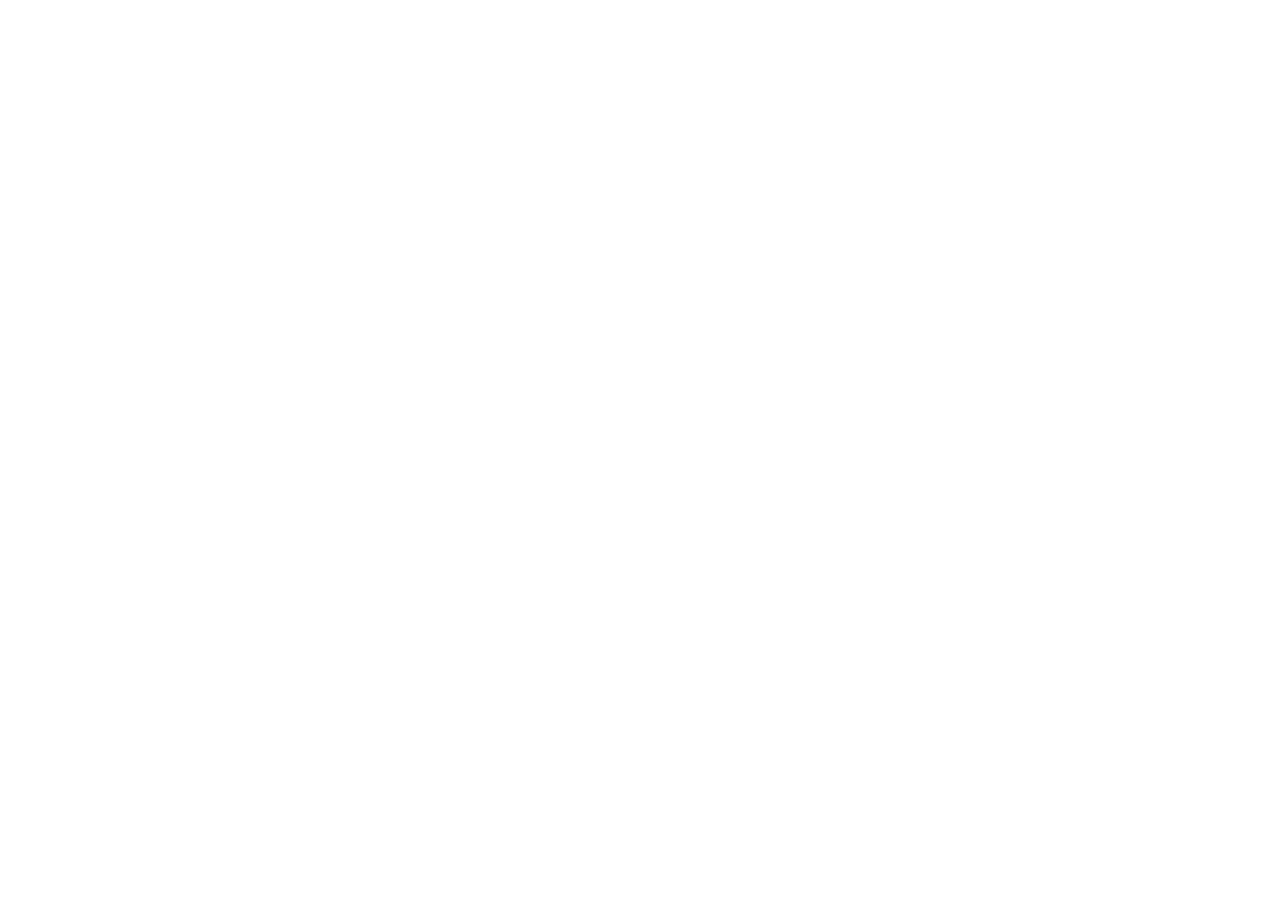
==== html-assignment/index.html @ 563dbcd8 "creates index.html file" ====
<!DOCTYPE html>
<html lang="en">
<head>
    <meta charset="UTF-8">
    <meta http-equiv="X-UA-Compatible" content="IE=edge">
    <meta name="viewport" content="width=device-width, initial-scale=1.0">
    <title>HTML Assignment</title>
</head>
<body>
    
</body>
</html>
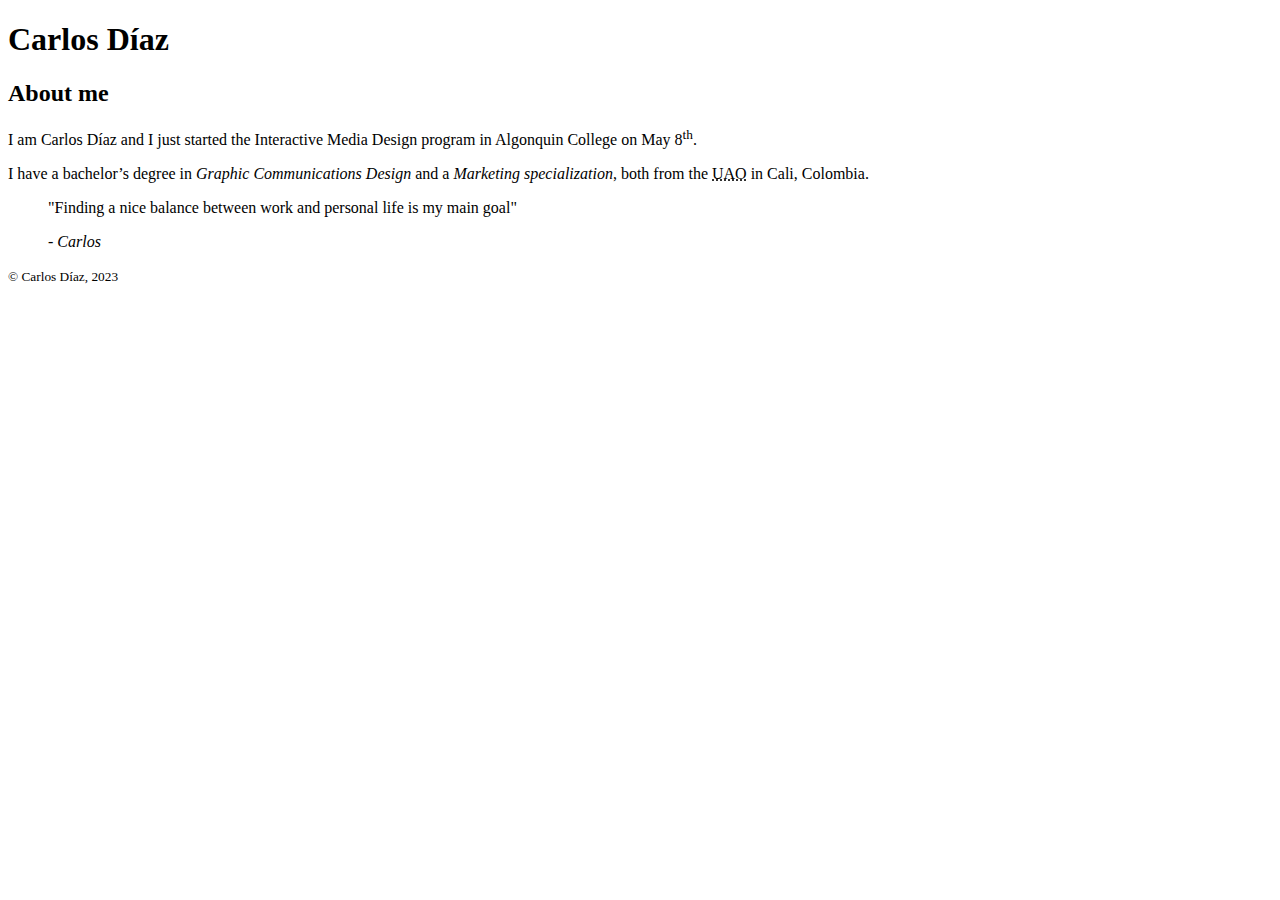
==== commit a2d9a7c2: "creates a profile for carlos diaz" ====
--- a/html-assignment/index.html
+++ b/html-assignment/index.html
@@ -6,7 +6,24 @@
     <meta name="viewport" content="width=device-width, initial-scale=1.0">
     <title>HTML Assignment</title>
 </head>
-<body>
-    
-</body>
+    <body>
+        <h1>Carlos Díaz</h1>
+
+            <article>
+                <h2>About me</h2>
+                <p>I am Carlos Díaz and I just started the Interactive Media Design program in Algonquin College on May 8<sup>th</sup>.</p>
+                
+                <p>I have a bachelor’s degree in <em>Graphic Communications Design</em> and a <em>Marketing specialization</em>, both from the <abbr title="Universidad Autónoma de Occidente">UAO</abbr> in Cali, Colombia.</p>
+
+                <blockquote>
+                <p>"Finding a nice balance between work and personal life is my main goal"</p>
+                <cite>- Carlos</cite>
+                </blockquote>
+            </article>
+
+            <footer>
+                <small>&copy; Carlos Díaz, 2023</small>
+            </footer>
+
+        </body>
 </html>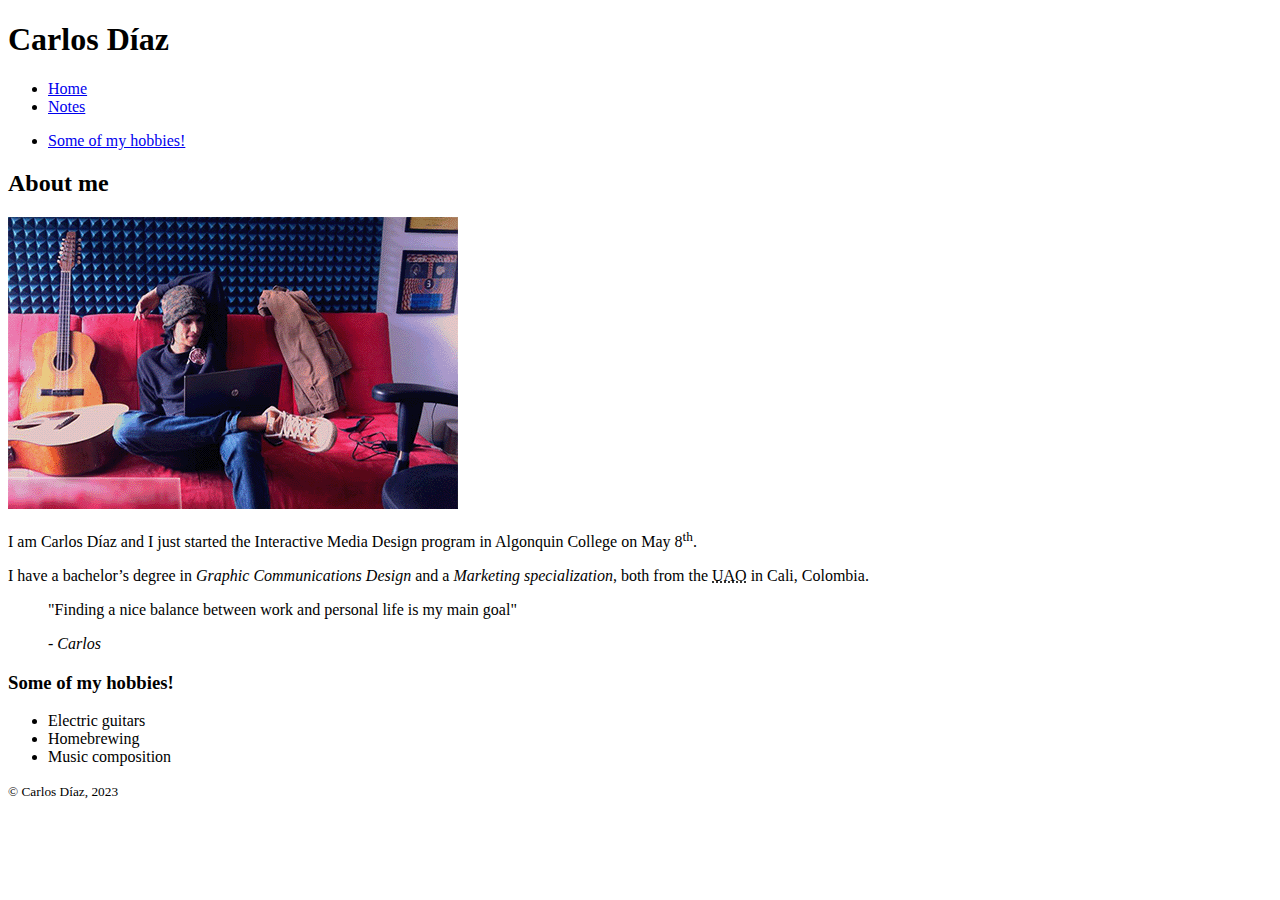
==== commit dcb39907: "creates nav elements, notes.html and photo" ====
--- a/html-assignment/index.html
+++ b/html-assignment/index.html
@@ -7,23 +7,56 @@
     <title>HTML Assignment</title>
 </head>
     <body>
-        <h1>Carlos Díaz</h1>
 
-            <article>
-                <h2>About me</h2>
-                <p>I am Carlos Díaz and I just started the Interactive Media Design program in Algonquin College on May 8<sup>th</sup>.</p>
-                
-                <p>I have a bachelor’s degree in <em>Graphic Communications Design</em> and a <em>Marketing specialization</em>, both from the <abbr title="Universidad Autónoma de Occidente">UAO</abbr> in Cali, Colombia.</p>
+        <header>
+            <h1>Carlos Díaz</h1>
 
-                <blockquote>
-                <p>"Finding a nice balance between work and personal life is my main goal"</p>
-                <cite>- Carlos</cite>
-                </blockquote>
-            </article>
+                <nav>
 
-            <footer>
-                <small>&copy; Carlos Díaz, 2023</small>
-            </footer>
+                    <ul>
+                        <li><a href="index.html">Home</a></li>
+                        <li><a href="notes.html">Notes</a></li>
+                    </ul>
+
+                </nav>
+        </header>
+
+        <main>
+            <ul>
+                <li><a href="#hobbies">Some of my hobbies!</a></li>
+            </ul>
+
+                <article>
+                    
+                    <h2>About me</h2>
+                    <img src="images/aboutcarlos.png" alt="Carlos">
+                    <p>I am Carlos Díaz and I just started the Interactive Media Design program in Algonquin College on May 8<sup>th</sup>.</p>
+                    
+                    <p>I have a bachelor’s degree in <em>Graphic Communications Design</em> and a <em>Marketing specialization</em>, both from the <abbr title="Universidad Autónoma de Occidente">UAO</abbr> in Cali, Colombia.</p>
+
+                    <blockquote>
+                    <p>"Finding a nice balance between work and personal life is my main goal"</p>
+                    <cite>- Carlos</cite>
+                    </blockquote>
+
+                </article>
+
+            <section id="hobbies">
+
+                <h3>Some of my hobbies!</h3>
+                    <ul>
+                        <li>Electric guitars</li>
+                        <li>Homebrewing</li>
+                        <li>Music composition</li>
+                    </ul>
+
+            </section>
+
+        </main>
+
+        <footer>
+            <small>&copy; Carlos Díaz, 2023</small>
+        </footer>
 
         </body>
 </html>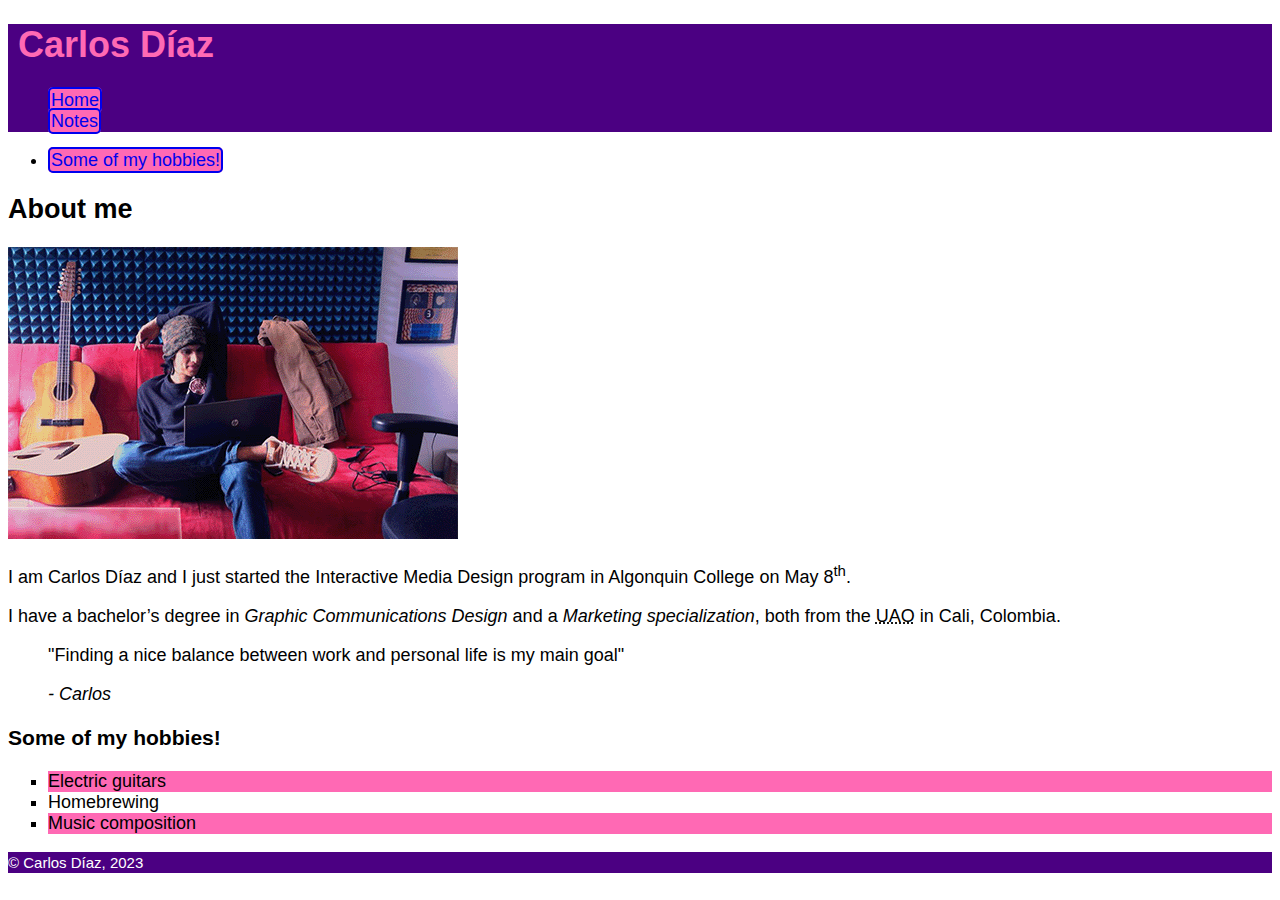
==== commit 034a8822: "creates style.css to enhance HTML website" ====
--- a/html-assignment/index.html
+++ b/html-assignment/index.html
@@ -5,11 +5,12 @@
     <meta http-equiv="X-UA-Compatible" content="IE=edge">
     <meta name="viewport" content="width=device-width, initial-scale=1.0">
     <title>HTML Assignment</title>
+    <link rel="stylesheet" href="css/style.css">
 </head>
     <body>
 
         <header>
-            <h1>Carlos Díaz</h1>
+            <h1 class="site-title">Carlos Díaz</h1>
 
                 <nav>
 
@@ -29,7 +30,7 @@
                 <article>
                     
                     <h2>About me</h2>
-                    <img src="images/aboutcarlos.png" alt="Carlos">
+                    <img id="my-image" src="images/aboutcarlos.png" alt="Carlos">
                     <p>I am Carlos Díaz and I just started the Interactive Media Design program in Algonquin College on May 8<sup>th</sup>.</p>
                     
                     <p>I have a bachelor’s degree in <em>Graphic Communications Design</em> and a <em>Marketing specialization</em>, both from the <abbr title="Universidad Autónoma de Occidente">UAO</abbr> in Cali, Colombia.</p>
@@ -44,7 +45,7 @@
             <section id="hobbies">
 
                 <h3>Some of my hobbies!</h3>
-                    <ul>
+                    <ul class="hobbies">
                         <li>Electric guitars</li>
                         <li>Homebrewing</li>
                         <li>Music composition</li>
--- a/html-assignment/css/style.css
+++ b/html-assignment/css/style.css
@@ -0,0 +1,55 @@
+body {
+    font-size: 18px;
+    font-family: 'Franklin Gothic Medium', 'Arial Narrow', Arial, sans-serif;
+
+}
+
+header, footer {
+    background-color: indigo;
+
+}
+
+footer {
+    color: white;
+
+}
+
+h1{
+    color:hotpink;
+    padding: 0px 10px;
+
+}
+
+my-image {
+    box-shadow: 0 0 2px 1px black;
+
+}
+
+.hobbies {
+    list-style-type:square ;
+
+}
+
+.hobbies :nth-child(odd){
+    background-color: hotpink;
+
+}
+
+nav>ul {
+    list-style-type: none;
+
+}
+
+li>a {
+    text-decoration: none;
+    background-color: hotpink;
+    border: 2px solid;
+    border-radius: 5px;
+    padding: 1px;
+    
+}
+
+li>a:hover {
+    background-color:pink;
+
+}